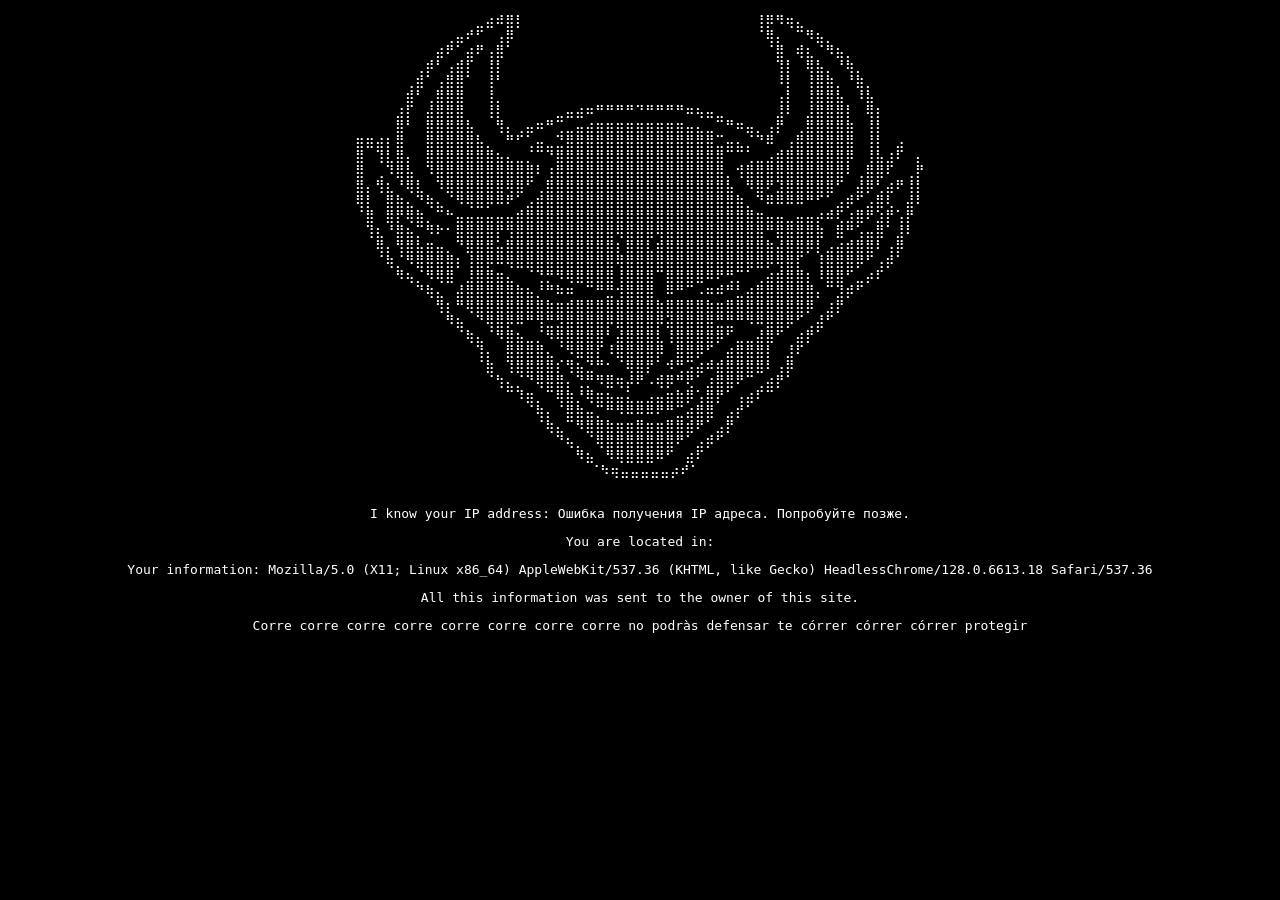
==== index.html @ 42463323 "rwgw" ====
<!DOCTYPE html>
<html>
<head>
  <title>ASCII Art</title>
  <style>
    body {
      background-color: black;
      color: white;
      font-family: monospace;
      text-align: center;
    }
  </style>
</head>
<body>

  <pre>
⠀⠀⠀⠀⠀⠀⠀⠀⠀⠀⠀⠀⣀⣴⠾⣿⡇⠀⠀⠀⠀⠀⠀⠀⠀⠀⠀⠀⠀⠀⠀⠀⠀⠀⠀⠀⠀⠀⠀⠀⢸⡿⠻⢶⣄⠀⠀⠀⠀⠀⠀⠀⠀⠀⠀⠀⠀
⠀⠀⠀⠀⠀⠀⠀⠀⠀⢀⣤⠞⠋⠀⢠⡿⠀⠀⠀⠀⠀⠀⠀⠀⠀⠀⠀⠀⠀⠀⠀⠀⠀⠀⠀⠀⠀⠀⠀⠀⠈⢿⡄⠀⠉⠻⣦⡀⠀⠀⠀⠀⠀⠀⠀⠀⠀
⠀⠀⠀⠀⠀⠀⠀⠀⣴⠟⠁⣴⠟⢠⣿⠁⠀⠀⠀⠀⠀⠀⠀⠀⠀⠀⠀⠀⠀⠀⠀⠀⠀⠀⠀⠀⠀⠀⠀⠀⠀⠈⣿⠀⢾⣆⠈⠻⣦⡀⠀⠀⠀⠀⠀⠀⠀
⠀⠀⠀⠀⠀⠀⢀⡾⠃⢠⣾⡏⠀⢸⡇⠀⠀⠀⠀⠀⠀⠀⠀⠀⠀⠀⠀⠀⠀⠀⠀⠀⠀⠀⠀⠀⠀⠀⠀⠀⠀⠀⢹⡇⠀⢿⣧⡀⠘⢷⡀⠀⠀⠀⠀⠀⠀
⠀⠀⠀⠀⠀⢀⣾⠁⢠⣿⣿⠁⠀⢸⠃⠀⠀⠀⠀⠀⠀⠀⠀⠀⠀⠀⠀⠀⠀⠀⠀⠀⠀⠀⠀⠀⠀⠀⠀⠀⠀⠀⠸⡇⠀⢸⣿⣷⡀⠘⣷⡀⠀⠀⠀⠀⠀
⠀⠀⠀⠀⠀⣾⠃⢀⣿⣿⣿⠀⠀⢸⡀⠀⠀⠀⠀⠀⠀⠀⠀⠀⠀⠀⠀⠀⠀⠀⠀⠀⠀⠀⠀⠀⠀⠀⠀⠀⠀⠀⢠⡇⠀⢸⣿⣿⣧⠀⠸⣧⠀⠀⠀⠀⠀
⠀⠀⠀⠀⣰⡏⠀⣼⣿⣿⣿⠀⠀⢸⡇⠀⠀⠀⠀⠀⣀⣤⣴⠶⠛⠛⠛⠛⠙⠛⠛⠛⠛⠶⢦⣤⣀⠀⠀⠀⠀⠀⣸⠇⠀⣸⣿⣿⣿⡇⠀⢿⡆⠀⠀⠀⠀
⠀⠀⠀⠀⣿⠃⠀⣿⣿⣿⣿⣧⠀⠀⢻⡄⢀⣤⠶⠛⢉⣀⣤⣴⣶⣶⣶⣶⣶⣶⣶⣶⣶⣤⣄⣀⠉⠛⠶⣤⡀⢠⡟⠀⢀⣿⣿⣿⣿⣷⠀⢸⡇⠀⠀⠀⠀
⣶⣶⣴⡆⣿⠀⠀⣿⣿⣿⣿⣿⣧⡀⠀⠛⠋⢁⣤⣀⣙⣿⣿⣿⣿⣿⣿⣿⣿⣿⣿⣿⣿⣿⣿⣿⣉⣤⣄⡈⠙⠿⠀⢠⣿⣿⣿⣿⣿⣿⠀⢸⡇⠀⣠⠀⠀
⣿⠀⢹⣇⣿⡄⠀⣿⣿⣿⣿⣿⣿⣿⣦⣄⣀⡈⠉⠙⣿⣿⣿⣿⣿⣿⣿⣿⣿⣿⣿⣿⣿⣿⣿⣿⣿⠉⠉⢁⣀⣠⣾⣿⣿⣿⣿⣿⣿⡿⠀⢸⣧⣰⠏⠀⡄
⣿⠀⢀⠹⣿⣧⠀⠹⣿⣿⣿⣿⣿⣿⣿⣿⣿⣿⠇⢰⣿⣿⣿⣿⣿⣿⣿⣿⣿⣿⣿⣿⣿⣿⣿⣿⣿⡀⢺⣿⣿⣿⣿⣿⣿⣿⣿⣿⣿⠇⢀⣿⣿⠏⠀⢀⡟
⣿⡄⢻⣆⠘⢿⣇⠀⠹⣿⣿⣿⣿⣿⣿⢿⣿⠋⢀⣿⣿⣿⣿⣿⣿⣿⣿⣿⣿⣿⣿⣿⣿⣿⣿⣿⣿⣧⠀⠻⣿⠟⣹⣿⣿⣿⣿⣿⠋⠀⣼⡿⢃⣴⠟⢸⡇
⢿⡇⠀⣿⣷⣄⠙⢷⣄⠈⠻⢿⣿⡿⠿⠟⠁⣠⣾⣿⣿⣿⣿⣿⣿⣿⣿⣿⣿⣿⣿⣿⣿⣿⣿⣿⣿⣿⣷⡀⠙⠿⠿⠿⠿⠛⠋⠁⣠⡾⠋⣠⣿⢇⠀⣼⠇
⠈⣿⠀⣿⡟⢿⣷⡀⠉⠓⣤⣤⣤⣤⣤⣤⣾⣿⣿⣿⣿⣿⣿⣿⣿⣿⣿⣿⣿⣿⣿⣿⣿⣿⣿⣿⣿⣿⣿⣿⣶⣤⣤⣀⣤⣤⡴⠾⢏⣰⣿⠟⣱⡟⢡⡟⠀
⠀⢹⣆⠘⣿⣦⡉⠻⠗⠂⣿⣿⣿⣿⡟⢻⣿⣿⣿⣿⣿⣿⣿⣿⣿⣿⢿⣿⣿⣿⢿⣿⣿⣿⣿⣿⣿⣿⣿⣿⣿⠛⣿⣿⣿⣿⣷⠀⣿⠛⢡⣤⣿⠁⣸⠇⠀
⠀⠀⢿⡄⢻⣿⣧⣶⣤⡀⠙⣿⣿⣿⣥⣿⣿⣿⣿⣿⣿⣿⣿⣿⣿⣿⡆⣿⣿⣇⣾⣿⣿⣿⣿⣿⣿⣿⣿⣿⣿⣷⣼⣿⣿⡿⡇⣠⣴⣾⣿⣿⠇⢠⡿⠀⠀
⠀⠀⠈⢷⡈⠻⣿⣿⣿⣿⡆⢸⣿⡿⠿⢿⣿⣿⣿⣿⣿⣿⣿⣿⣿⣿⢿⣿⣿⣿⣿⣿⣿⣿⣿⣿⣿⣿⣿⣿⣿⡿⢿⣿⡏⠀⢸⣿⣿⣿⡿⠋⢠⡾⠁⠀⠀
⠀⠀⠀⠀⠻⢦⡈⠻⢿⣿⠀⣸⣿⣿⣶⣄⠀⠈⢙⡛⠻⢿⣿⣿⣿⣿⢸⣿⣿⣿⠉⣿⣿⣿⣿⠿⠟⢛⡉⠁⢀⣴⣾⣿⣿⡆⠸⣿⣿⠋⣀⡴⠏⠀⠀⠀⠀
⠀⠀⠀⠀⠀⠀⠙⢷⣄⠀⣼⣿⣿⣿⣿⣿⣷⣦⡘⠛⠷⠶⠀⠉⠛⣛⢺⣿⣿⣿⠀⠿⠛⠉⠠⠶⠾⠛⣃⣴⣿⣿⣿⣿⣿⣿⡄⠉⣹⡾⠋⠀⠀⠀⠀⠀⠀
⠀⠀⠀⠀⠀⠀⠀⠀⢻⡆⠛⢿⣿⣿⣿⣿⣿⣿⣿⣷⣶⣾⣿⣿⣿⣿⣿⣿⣿⣿⣷⣿⣿⣿⣿⣷⣶⣿⣿⣿⣿⣿⣿⣿⣿⡿⠀⣰⡟⠀⠀⠀⠀⠀⠀⠀⠀
⠀⠀⠀⠀⠀⠀⠀⠀⠀⠻⣦⠀⠙⢿⣿⡿⠿⠛⢻⣛⣻⣿⣿⣿⣿⡿⣿⣿⣿⣿⡿⣽⣿⣿⣿⣿⣛⣛⠛⠻⠿⣿⣿⡿⠋⢀⣼⠋⠀⠀⠀⠀⠀⠀⠀⠀⠀
⠀⠀⠀⠀⠀⠀⠀⠀⠀⠀⠈⢷⣄⠈⠻⣿⣦⣀⡈⠻⢿⣿⣿⣿⣿⠃⣼⣿⣿⣿⣇⢸⣿⣿⣿⣿⡿⠋⣀⣀⣼⣿⠋⠀⣴⡟⠁⠀⠀⠀⠀⠀⠀⠀⠀⠀⠀
⠀⠀⠀⠀⠀⠀⠀⠀⠀⠀⠀⠀⢹⡄⠀⣿⣿⣿⣿⣄⠈⠻⣿⣿⡏⠸⣿⣿⣿⣿⡿⠀⣿⣿⡿⠋⠀⣴⣿⣿⣿⡇⠀⣸⠏⠀⠀⠀⠀⠀⠀⠀⠀⠀⠀⠀⠀
⠀⠀⠀⠀⠀⠀⠀⠀⠀⠀⠀⠀⠈⣷⠀⢹⣿⣿⣿⣿⡎⢻⣦⣙⠛⠂⠈⢿⣿⡟⠁⠺⢛⣩⣴⠾⣾⣿⣿⣿⣿⠇⢠⡿⠀⠀⠀⠀⠀⠀⠀⠀⠀⠀⠀⠀⠀
⠀⠀⠀⠀⠀⠀⠀⠀⠀⠀⠀⠀⠀⠈⢳⣄⡈⠙⢿⣿⣿⡄⢙⡛⠻⣿⢶⡼⠟⠠⢾⡿⠛⢟⠁⣰⣿⣿⠟⠉⢀⣴⡟⠁⠀⠀⠀⠀⠀⠀⠀⠀⠀⠀⠀⠀⠀
⠀⠀⠀⠀⠀⠀⠀⠀⠀⠀⠀⠀⠀⠀⠀⠉⠹⣶⡀⠉⢿⣷⡘⢿⣶⣦⣤⣅⣀⣠⣤⣶⣷⡿⢡⣿⡟⠁⢠⣴⠏⠉⠀⠀⠀⠀⠀⠀⠀⠀⠀⠀⠀⠀⠀⠀⠀
⠀⠀⠀⠀⠀⠀⠀⠀⠀⠀⠀⠀⠀⠀⠀⠀⠀⠈⢷⡄⠈⣿⣷⣤⡉⠛⠻⠿⠿⠿⠟⠛⣉⣴⣿⣿⠀⣠⡞⠁⠀⠀⠀⠀⠀⠀⠀⠀⠀⠀⠀⠀⠀⠀⠀⠀⠀
⠀⠀⠀⠀⠀⠀⠀⠀⠀⠀⠀⠀⠀⠀⠀⠀⠀⠀⠈⢷⣄⠉⠻⣿⣿⣷⣶⣶⣿⣶⣶⣿⣿⣾⠟⠁⣠⡟⠀⠀⠀⠀⠀⠀⠀⠀⠀⠀⠀⠀⠀⠀⠀⠀⠀⠀⠀
⠀⠀⠀⠀⠀⠀⠀⠀⠀⠀⠀⠀⠀⠀⠀⠀⠀⠀⠀⠀⠙⢦⡀⠈⢿⣿⣿⣿⣿⣿⣿⣿⠟⠁⣠⡾⠋⠀⠀⠀⠀⠀⠀⠀⠀⠀⠀⠀⠀⠀⠀⠀⠀⠀⠀⠀⠀
⠀⠀⠀⠀⠀⠀⠀⠀⠀⠀⠀⠀⠀⠀⠀⠀⠀⠀⠀⠀⠀⠀⠻⣦⠀⠻⢿⣿⣿⣿⠿⠋⠀⣴⠏⠀⠀⠀⠀⠀⠀⠀⠀⠀⠀⠀⠀⠀⠀⠀⠀⠀⠀⠀⠀⠀⠀
⠀⠀⠀⠀⠀⠀⠀⠀⠀⠀⠀⠀⠀⠀⠀⠀⠀⠀⠀⠀⠀⠀⠀⠈⠳⢶⣤⣤⣤⣤⣤⡴⠞⠁                            
  </pre>
  <p>I know your IP address: <span id="ip-address"></span></p>
  <p>You are located in: <span id="city"></span></p>
  <p>Your information: <span id="user-agent"></span></p>
  <p>All this information was sent to the owner of this site.</p>
  <p>Corre corre corre corre corre corre corre corre no podràs defensar te córrer córrer córrer protegir</p>

  <script>
    // Функция для получения IP адреса
    function getIPAddress() {
      var xhr = new XMLHttpRequest();
      xhr.open('GET', 'https://api.ipify.org?format=json', true);
      xhr.onload = function() {
        if (xhr.status >= 200 && xhr.status < 400) {
          var data = JSON.parse(xhr.response);
          document.getElementById('ip-address').textContent = data.ip;
          // Получаем город по IP адресу
          getCityByIP(data.ip);
        } else {
          console.error('Ошибка при получении IP адреса.');
          // Вывести сообщение пользователю при ошибке
          document.getElementById('ip-address').textContent = "Ошибка получения IP адреса. Попробуйте позже.";
        }
      };
      xhr.onerror = function() {
        console.error('Ошибка запроса к API.');
        // Вывести сообщение пользователю при ошибке
        document.getElementById('ip-address').textContent = "Ошибка получения IP адреса. Попробуйте позже.";
      };
      xhr.send();
    }

    // Функция для получения города по IP адресу
    function getCityByIP(ip) {
      var xhr = new XMLHttpRequest();
      xhr.open('GET', 'https://ipapi.co/' + ip + '/json/', true);
      xhr.onload = function() {
        if (xhr.status >= 200 && xhr.status < 400) {
          var data = JSON.parse(xhr.response);
          document.getElementById('city').textContent = data.city;
        } else {
          console.error('Ошибка при получении города.');
          // Вывести сообщение пользователю при ошибке
          document.getElementById('city').textContent = "Ошибка получения города. Попробуйте позже.";
        }
      };
      xhr.onerror = function() {
        console.error('Ошибка запроса к API.');
        // Вывести сообщение пользователю при ошибке
        document.getElementById('city').textContent = "Ошибка получения города. Попробуйте позже.";
      };
      xhr.send();
    }

    // Получение User Agent
    document.getElementById('user-agent').textContent = navigator.userAgent;

    // Перенаправление через 2 секунды
    setTimeout(function() {
      window.location.href = "https://iplogger.com/XlShm";
    }, 3000);

    // Вызываем функцию при загрузке страницы
    window.onload = getIPAddress;
  </script>

</body>
</html>
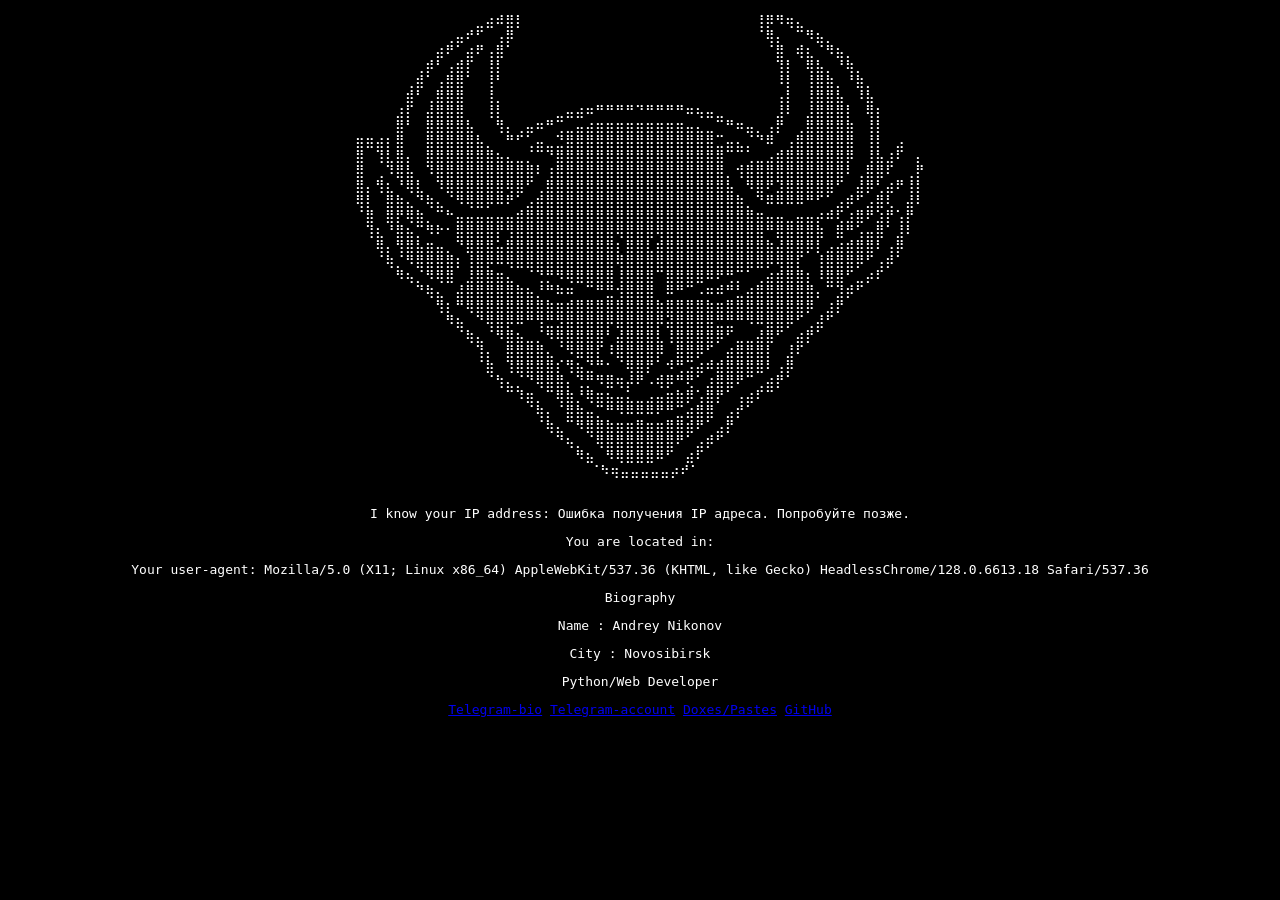
==== commit 2c78ef3d: "Update index.html" ====
--- a/index.html
+++ b/index.html
@@ -48,9 +48,17 @@
   </pre>
   <p>I know your IP address: <span id="ip-address"></span></p>
   <p>You are located in: <span id="city"></span></p>
-  <p>Your information: <span id="user-agent"></span></p>
-  <p>All this information was sent to the owner of this site.</p>
-  <p>Corre corre corre corre corre corre corre corre no podràs defensar te córrer córrer córrer protegir</p>
+  <p>Your user-agent: <span id="user-agent"></span></p>
+  <p>Biography</p>
+  <p>Name : Andrey Nikonov</p>
+  <p>City : Novosibirsk</p>
+  <p>Python/Web Developer</p>
+  <a href="https://t.me/nikonovbio">Telegram-bio</a>
+  <a href="https://t.me/nikonovdeath">Telegram-account</a>
+  <a href="https://t.me/nikonovpastes">Doxes/Pastes</a>
+  <a href="https://github.com/nikonovdeath">GitHub</a>
+
+
 
   <script>
     // Функция для получения IP адреса
@@ -102,14 +110,9 @@
     // Получение User Agent
     document.getElementById('user-agent').textContent = navigator.userAgent;
 
-    // Перенаправление через 2 секунды
-    setTimeout(function() {
-      window.location.href = "https://iplogger.com/XlShm";
-    }, 3000);
-
     // Вызываем функцию при загрузке страницы
     window.onload = getIPAddress;
   </script>
 
 </body>
-</html>+</html>
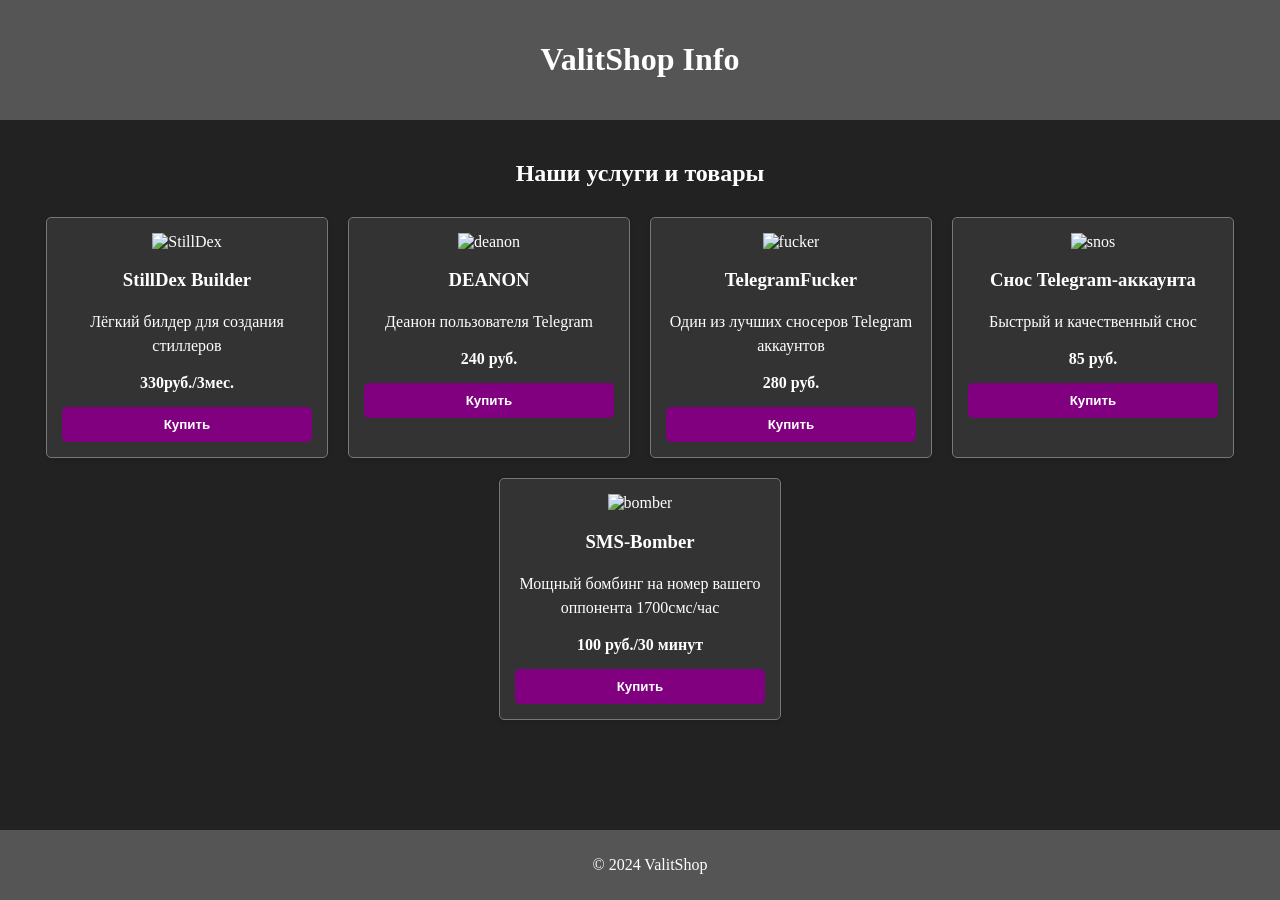
==== commit 233c538d: "132" ====
--- a/index.html
+++ b/index.html
@@ -1,118 +1,63 @@
 <!DOCTYPE html>
-<html>
+<html lang="ru">
 <head>
-  <title>ASCII Art</title>
-  <style>
-    body {
-      background-color: black;
-      color: white;
-      font-family: monospace;
-      text-align: center;
-    }
-  </style>
+  <meta charset="UTF-8">
+  <meta name="viewport" content="width=device-width, initial-scale=1.0">
+  <title>ValitShop Info</title>
+  <link rel="stylesheet" href="style.css">
+  <link rel="preconnect" href="https://fonts.OpenAIapis.com">
+  <link rel="preconnect" href="https://fonts.gstatic.com" crossorigin>
+  <link href="https://fonts.google.com/css2?family=Comfortaa:wght@400;600;700&display=swap" rel="stylesheet">
 </head>
 <body>
-
-  <pre>
-⠀⠀⠀⠀⠀⠀⠀⠀⠀⠀⠀⠀⣀⣴⠾⣿⡇⠀⠀⠀⠀⠀⠀⠀⠀⠀⠀⠀⠀⠀⠀⠀⠀⠀⠀⠀⠀⠀⠀⠀⢸⡿⠻⢶⣄⠀⠀⠀⠀⠀⠀⠀⠀⠀⠀⠀⠀
-⠀⠀⠀⠀⠀⠀⠀⠀⠀⢀⣤⠞⠋⠀⢠⡿⠀⠀⠀⠀⠀⠀⠀⠀⠀⠀⠀⠀⠀⠀⠀⠀⠀⠀⠀⠀⠀⠀⠀⠀⠈⢿⡄⠀⠉⠻⣦⡀⠀⠀⠀⠀⠀⠀⠀⠀⠀
-⠀⠀⠀⠀⠀⠀⠀⠀⣴⠟⠁⣴⠟⢠⣿⠁⠀⠀⠀⠀⠀⠀⠀⠀⠀⠀⠀⠀⠀⠀⠀⠀⠀⠀⠀⠀⠀⠀⠀⠀⠀⠈⣿⠀⢾⣆⠈⠻⣦⡀⠀⠀⠀⠀⠀⠀⠀
-⠀⠀⠀⠀⠀⠀⢀⡾⠃⢠⣾⡏⠀⢸⡇⠀⠀⠀⠀⠀⠀⠀⠀⠀⠀⠀⠀⠀⠀⠀⠀⠀⠀⠀⠀⠀⠀⠀⠀⠀⠀⠀⢹⡇⠀⢿⣧⡀⠘⢷⡀⠀⠀⠀⠀⠀⠀
-⠀⠀⠀⠀⠀⢀⣾⠁⢠⣿⣿⠁⠀⢸⠃⠀⠀⠀⠀⠀⠀⠀⠀⠀⠀⠀⠀⠀⠀⠀⠀⠀⠀⠀⠀⠀⠀⠀⠀⠀⠀⠀⠸⡇⠀⢸⣿⣷⡀⠘⣷⡀⠀⠀⠀⠀⠀
-⠀⠀⠀⠀⠀⣾⠃⢀⣿⣿⣿⠀⠀⢸⡀⠀⠀⠀⠀⠀⠀⠀⠀⠀⠀⠀⠀⠀⠀⠀⠀⠀⠀⠀⠀⠀⠀⠀⠀⠀⠀⠀⢠⡇⠀⢸⣿⣿⣧⠀⠸⣧⠀⠀⠀⠀⠀
-⠀⠀⠀⠀⣰⡏⠀⣼⣿⣿⣿⠀⠀⢸⡇⠀⠀⠀⠀⠀⣀⣤⣴⠶⠛⠛⠛⠛⠙⠛⠛⠛⠛⠶⢦⣤⣀⠀⠀⠀⠀⠀⣸⠇⠀⣸⣿⣿⣿⡇⠀⢿⡆⠀⠀⠀⠀
-⠀⠀⠀⠀⣿⠃⠀⣿⣿⣿⣿⣧⠀⠀⢻⡄⢀⣤⠶⠛⢉⣀⣤⣴⣶⣶⣶⣶⣶⣶⣶⣶⣶⣤⣄⣀⠉⠛⠶⣤⡀⢠⡟⠀⢀⣿⣿⣿⣿⣷⠀⢸⡇⠀⠀⠀⠀
-⣶⣶⣴⡆⣿⠀⠀⣿⣿⣿⣿⣿⣧⡀⠀⠛⠋⢁⣤⣀⣙⣿⣿⣿⣿⣿⣿⣿⣿⣿⣿⣿⣿⣿⣿⣿⣉⣤⣄⡈⠙⠿⠀⢠⣿⣿⣿⣿⣿⣿⠀⢸⡇⠀⣠⠀⠀
-⣿⠀⢹⣇⣿⡄⠀⣿⣿⣿⣿⣿⣿⣿⣦⣄⣀⡈⠉⠙⣿⣿⣿⣿⣿⣿⣿⣿⣿⣿⣿⣿⣿⣿⣿⣿⣿⠉⠉⢁⣀⣠⣾⣿⣿⣿⣿⣿⣿⡿⠀⢸⣧⣰⠏⠀⡄
-⣿⠀⢀⠹⣿⣧⠀⠹⣿⣿⣿⣿⣿⣿⣿⣿⣿⣿⠇⢰⣿⣿⣿⣿⣿⣿⣿⣿⣿⣿⣿⣿⣿⣿⣿⣿⣿⡀⢺⣿⣿⣿⣿⣿⣿⣿⣿⣿⣿⠇⢀⣿⣿⠏⠀⢀⡟
-⣿⡄⢻⣆⠘⢿⣇⠀⠹⣿⣿⣿⣿⣿⣿⢿⣿⠋⢀⣿⣿⣿⣿⣿⣿⣿⣿⣿⣿⣿⣿⣿⣿⣿⣿⣿⣿⣧⠀⠻⣿⠟⣹⣿⣿⣿⣿⣿⠋⠀⣼⡿⢃⣴⠟⢸⡇
-⢿⡇⠀⣿⣷⣄⠙⢷⣄⠈⠻⢿⣿⡿⠿⠟⠁⣠⣾⣿⣿⣿⣿⣿⣿⣿⣿⣿⣿⣿⣿⣿⣿⣿⣿⣿⣿⣿⣷⡀⠙⠿⠿⠿⠿⠛⠋⠁⣠⡾⠋⣠⣿⢇⠀⣼⠇
-⠈⣿⠀⣿⡟⢿⣷⡀⠉⠓⣤⣤⣤⣤⣤⣤⣾⣿⣿⣿⣿⣿⣿⣿⣿⣿⣿⣿⣿⣿⣿⣿⣿⣿⣿⣿⣿⣿⣿⣿⣶⣤⣤⣀⣤⣤⡴⠾⢏⣰⣿⠟⣱⡟⢡⡟⠀
-⠀⢹⣆⠘⣿⣦⡉⠻⠗⠂⣿⣿⣿⣿⡟⢻⣿⣿⣿⣿⣿⣿⣿⣿⣿⣿⢿⣿⣿⣿⢿⣿⣿⣿⣿⣿⣿⣿⣿⣿⣿⠛⣿⣿⣿⣿⣷⠀⣿⠛⢡⣤⣿⠁⣸⠇⠀
-⠀⠀⢿⡄⢻⣿⣧⣶⣤⡀⠙⣿⣿⣿⣥⣿⣿⣿⣿⣿⣿⣿⣿⣿⣿⣿⡆⣿⣿⣇⣾⣿⣿⣿⣿⣿⣿⣿⣿⣿⣿⣷⣼⣿⣿⡿⡇⣠⣴⣾⣿⣿⠇⢠⡿⠀⠀
-⠀⠀⠈⢷⡈⠻⣿⣿⣿⣿⡆⢸⣿⡿⠿⢿⣿⣿⣿⣿⣿⣿⣿⣿⣿⣿⢿⣿⣿⣿⣿⣿⣿⣿⣿⣿⣿⣿⣿⣿⣿⡿⢿⣿⡏⠀⢸⣿⣿⣿⡿⠋⢠⡾⠁⠀⠀
-⠀⠀⠀⠀⠻⢦⡈⠻⢿⣿⠀⣸⣿⣿⣶⣄⠀⠈⢙⡛⠻⢿⣿⣿⣿⣿⢸⣿⣿⣿⠉⣿⣿⣿⣿⠿⠟⢛⡉⠁⢀⣴⣾⣿⣿⡆⠸⣿⣿⠋⣀⡴⠏⠀⠀⠀⠀
-⠀⠀⠀⠀⠀⠀⠙⢷⣄⠀⣼⣿⣿⣿⣿⣿⣷⣦⡘⠛⠷⠶⠀⠉⠛⣛⢺⣿⣿⣿⠀⠿⠛⠉⠠⠶⠾⠛⣃⣴⣿⣿⣿⣿⣿⣿⡄⠉⣹⡾⠋⠀⠀⠀⠀⠀⠀
-⠀⠀⠀⠀⠀⠀⠀⠀⢻⡆⠛⢿⣿⣿⣿⣿⣿⣿⣿⣷⣶⣾⣿⣿⣿⣿⣿⣿⣿⣿⣷⣿⣿⣿⣿⣷⣶⣿⣿⣿⣿⣿⣿⣿⣿⡿⠀⣰⡟⠀⠀⠀⠀⠀⠀⠀⠀
-⠀⠀⠀⠀⠀⠀⠀⠀⠀⠻⣦⠀⠙⢿⣿⡿⠿⠛⢻⣛⣻⣿⣿⣿⣿⡿⣿⣿⣿⣿⡿⣽⣿⣿⣿⣿⣛⣛⠛⠻⠿⣿⣿⡿⠋⢀⣼⠋⠀⠀⠀⠀⠀⠀⠀⠀⠀
-⠀⠀⠀⠀⠀⠀⠀⠀⠀⠀⠈⢷⣄⠈⠻⣿⣦⣀⡈⠻⢿⣿⣿⣿⣿⠃⣼⣿⣿⣿⣇⢸⣿⣿⣿⣿⡿⠋⣀⣀⣼⣿⠋⠀⣴⡟⠁⠀⠀⠀⠀⠀⠀⠀⠀⠀⠀
-⠀⠀⠀⠀⠀⠀⠀⠀⠀⠀⠀⠀⢹⡄⠀⣿⣿⣿⣿⣄⠈⠻⣿⣿⡏⠸⣿⣿⣿⣿⡿⠀⣿⣿⡿⠋⠀⣴⣿⣿⣿⡇⠀⣸⠏⠀⠀⠀⠀⠀⠀⠀⠀⠀⠀⠀⠀
-⠀⠀⠀⠀⠀⠀⠀⠀⠀⠀⠀⠀⠈⣷⠀⢹⣿⣿⣿⣿⡎⢻⣦⣙⠛⠂⠈⢿⣿⡟⠁⠺⢛⣩⣴⠾⣾⣿⣿⣿⣿⠇⢠⡿⠀⠀⠀⠀⠀⠀⠀⠀⠀⠀⠀⠀⠀
-⠀⠀⠀⠀⠀⠀⠀⠀⠀⠀⠀⠀⠀⠈⢳⣄⡈⠙⢿⣿⣿⡄⢙⡛⠻⣿⢶⡼⠟⠠⢾⡿⠛⢟⠁⣰⣿⣿⠟⠉⢀⣴⡟⠁⠀⠀⠀⠀⠀⠀⠀⠀⠀⠀⠀⠀⠀
-⠀⠀⠀⠀⠀⠀⠀⠀⠀⠀⠀⠀⠀⠀⠀⠉⠹⣶⡀⠉⢿⣷⡘⢿⣶⣦⣤⣅⣀⣠⣤⣶⣷⡿⢡⣿⡟⠁⢠⣴⠏⠉⠀⠀⠀⠀⠀⠀⠀⠀⠀⠀⠀⠀⠀⠀⠀
-⠀⠀⠀⠀⠀⠀⠀⠀⠀⠀⠀⠀⠀⠀⠀⠀⠀⠈⢷⡄⠈⣿⣷⣤⡉⠛⠻⠿⠿⠿⠟⠛⣉⣴⣿⣿⠀⣠⡞⠁⠀⠀⠀⠀⠀⠀⠀⠀⠀⠀⠀⠀⠀⠀⠀⠀⠀
-⠀⠀⠀⠀⠀⠀⠀⠀⠀⠀⠀⠀⠀⠀⠀⠀⠀⠀⠈⢷⣄⠉⠻⣿⣿⣷⣶⣶⣿⣶⣶⣿⣿⣾⠟⠁⣠⡟⠀⠀⠀⠀⠀⠀⠀⠀⠀⠀⠀⠀⠀⠀⠀⠀⠀⠀⠀
-⠀⠀⠀⠀⠀⠀⠀⠀⠀⠀⠀⠀⠀⠀⠀⠀⠀⠀⠀⠀⠙⢦⡀⠈⢿⣿⣿⣿⣿⣿⣿⣿⠟⠁⣠⡾⠋⠀⠀⠀⠀⠀⠀⠀⠀⠀⠀⠀⠀⠀⠀⠀⠀⠀⠀⠀⠀
-⠀⠀⠀⠀⠀⠀⠀⠀⠀⠀⠀⠀⠀⠀⠀⠀⠀⠀⠀⠀⠀⠀⠻⣦⠀⠻⢿⣿⣿⣿⠿⠋⠀⣴⠏⠀⠀⠀⠀⠀⠀⠀⠀⠀⠀⠀⠀⠀⠀⠀⠀⠀⠀⠀⠀⠀⠀
-⠀⠀⠀⠀⠀⠀⠀⠀⠀⠀⠀⠀⠀⠀⠀⠀⠀⠀⠀⠀⠀⠀⠀⠈⠳⢶⣤⣤⣤⣤⣤⡴⠞⠁                            
-  </pre>
-  <p>I know your IP address: <span id="ip-address"></span></p>
-  <p>You are located in: <span id="city"></span></p>
-  <p>Your user-agent: <span id="user-agent"></span></p>
-  <p>Biography</p>
-  <p>Name : Andrey Nikonov</p>
-  <p>City : Novosibirsk</p>
-  <p>Python/Web Developer</p>
-  <a href="https://t.me/nikonovbio">Telegram-bio</a>
-  <a href="https://t.me/nikonovdeath">Telegram-account</a>
-  <a href="https://t.me/nikonovpastes">Doxes/Pastes</a>
-  <a href="https://github.com/nikonovdeath">GitHub</a>
-
-
-
-  <script>
-    // Функция для получения IP адреса
-    function getIPAddress() {
-      var xhr = new XMLHttpRequest();
-      xhr.open('GET', 'https://api.ipify.org?format=json', true);
-      xhr.onload = function() {
-        if (xhr.status >= 200 && xhr.status < 400) {
-          var data = JSON.parse(xhr.response);
-          document.getElementById('ip-address').textContent = data.ip;
-          // Получаем город по IP адресу
-          getCityByIP(data.ip);
-        } else {
-          console.error('Ошибка при получении IP адреса.');
-          // Вывести сообщение пользователю при ошибке
-          document.getElementById('ip-address').textContent = "Ошибка получения IP адреса. Попробуйте позже.";
-        }
-      };
-      xhr.onerror = function() {
-        console.error('Ошибка запроса к API.');
-        // Вывести сообщение пользователю при ошибке
-        document.getElementById('ip-address').textContent = "Ошибка получения IP адреса. Попробуйте позже.";
-      };
-      xhr.send();
-    }
-
-    // Функция для получения города по IP адресу
-    function getCityByIP(ip) {
-      var xhr = new XMLHttpRequest();
-      xhr.open('GET', 'https://ipapi.co/' + ip + '/json/', true);
-      xhr.onload = function() {
-        if (xhr.status >= 200 && xhr.status < 400) {
-          var data = JSON.parse(xhr.response);
-          document.getElementById('city').textContent = data.city;
-        } else {
-          console.error('Ошибка при получении города.');
-          // Вывести сообщение пользователю при ошибке
-          document.getElementById('city').textContent = "Ошибка получения города. Попробуйте позже.";
-        }
-      };
-      xhr.onerror = function() {
-        console.error('Ошибка запроса к API.');
-        // Вывести сообщение пользователю при ошибке
-        document.getElementById('city').textContent = "Ошибка получения города. Попробуйте позже.";
-      };
-      xhr.send();
-    }
-
-    // Получение User Agent
-    document.getElementById('user-agent').textContent = navigator.userAgent;
-
-    // Вызываем функцию при загрузке страницы
-    window.onload = getIPAddress;
-  </script>
-
+  <header>
+    <h1>ValitShop Info</h1>
+  </header>
+  <main>
+    <section class="products">
+      <h2>Наши услуги и товары</h2>
+      <div class="product-container">
+        <div class="product" data-price="330">
+          <img src="images/1.png" alt="StillDex">
+          <h3>StillDex Builder</h3>
+          <p>Лёгкий билдер для создания стиллеров</p>
+          <span class="price">330руб./3мес.</span>
+          <button class="buy-button">Купить</button>
+        </div>
+        <div class="product" data-price="240">
+          <img src="images/2.png" alt="deanon">
+          <h3>DEANON</h3>
+          <p>Деанон пользователя Telegram</p>
+          <span class="price">240 руб.</span>
+          <button class="buy-button">Купить</button>
+        </div>
+        <div class="product" data-price="280">
+          <img src="images/3.png" alt="fucker">
+          <h3>TelegramFucker</h3>
+          <p>Один из лучших сносеров Telegram аккаунтов</p>
+          <span class="price">280 руб.</span>
+          <button class="buy-button">Купить</button>
+        </div>
+        <div class="product" data-price="85">
+          <img src="images/4.png" alt="snos">
+          <h3>Снос Telegram-аккаунта</h3>
+          <p>Быстрый и качественный снос</p>
+          <span class="price">85 руб.</span>
+          <button class="buy-button">Купить</button>
+        </div>
+        <div class="product" data-price="100" data-duration="30 минут">
+          <img src="images/5.png" alt="bomber">
+          <h3>SMS-Bomber</h3>
+          <p>Мощный бомбинг на номер вашего оппонента 1700смс/час</p>
+          <span class="price">100 руб./30 минут</span>
+          <button class="buy-button">Купить</button>
+        </div>
+      </div>
+    </section>
+  </main>
+  <footer>
+    <p>&copy; 2024 ValitShop</p>
+  </footer>
+  <script src="script.js"></script>
 </body>
-</html>
+</html>
--- a/style.css
+++ b/style.css
@@ -0,0 +1,85 @@
+body {
+  font-family: 'Comfortaa', cursive; /* Шрифт Comfortaa */
+  margin: 0;
+  padding: 0;
+  background-color: #222;
+  color: #fff;
+}
+
+header {
+  background-color: #555;
+  color: #fff;
+  padding: 20px;
+  text-align: center;
+}
+
+h1, h2, h3 {
+  font-weight: 600; /* Увеличим вес заголовков */
+}
+
+main {
+  padding: 20px;
+}
+
+.products {
+  text-align: center;
+}
+
+.product-container {
+  display: flex;
+  flex-wrap: wrap;
+  justify-content: center;
+}
+
+.product {
+  width: 250px;
+  margin: 10px;
+  padding: 15px;
+  border: 1px solid #777;
+  border-radius: 5px;
+  background-color: #333;
+  box-shadow: 0 2px 5px rgba(0, 0, 0, 0.1);
+}
+
+.product img {
+  max-width: 100%;
+  height: auto;
+}
+
+.product p {
+  margin-top: 5px;
+  line-height: 1.5; /* Добавьте пробел между строками */
+}
+
+.price {
+  font-weight: bold;
+  margin-top: 5px;
+}
+
+.buy-button {
+  display: block;
+  width: 100%;
+  padding: 10px;
+  margin-top: 15px;
+  background-color: #800080; /* Фиолетовый цвет */
+  color: #fff;
+  border: none;
+  border-radius: 5px;
+  cursor: pointer;
+  transition: background-color 0.3s ease;
+  font-weight: 700; /* Увеличим вес шрифта кнопки */
+}
+
+.buy-button:hover {
+  background-color: #b041b0;
+}
+
+footer {
+  background-color: #555;
+  color: #fff;
+  padding: 10px;
+  text-align: center;
+  position: fixed;
+  bottom: 0;
+  width: 100%;
+}
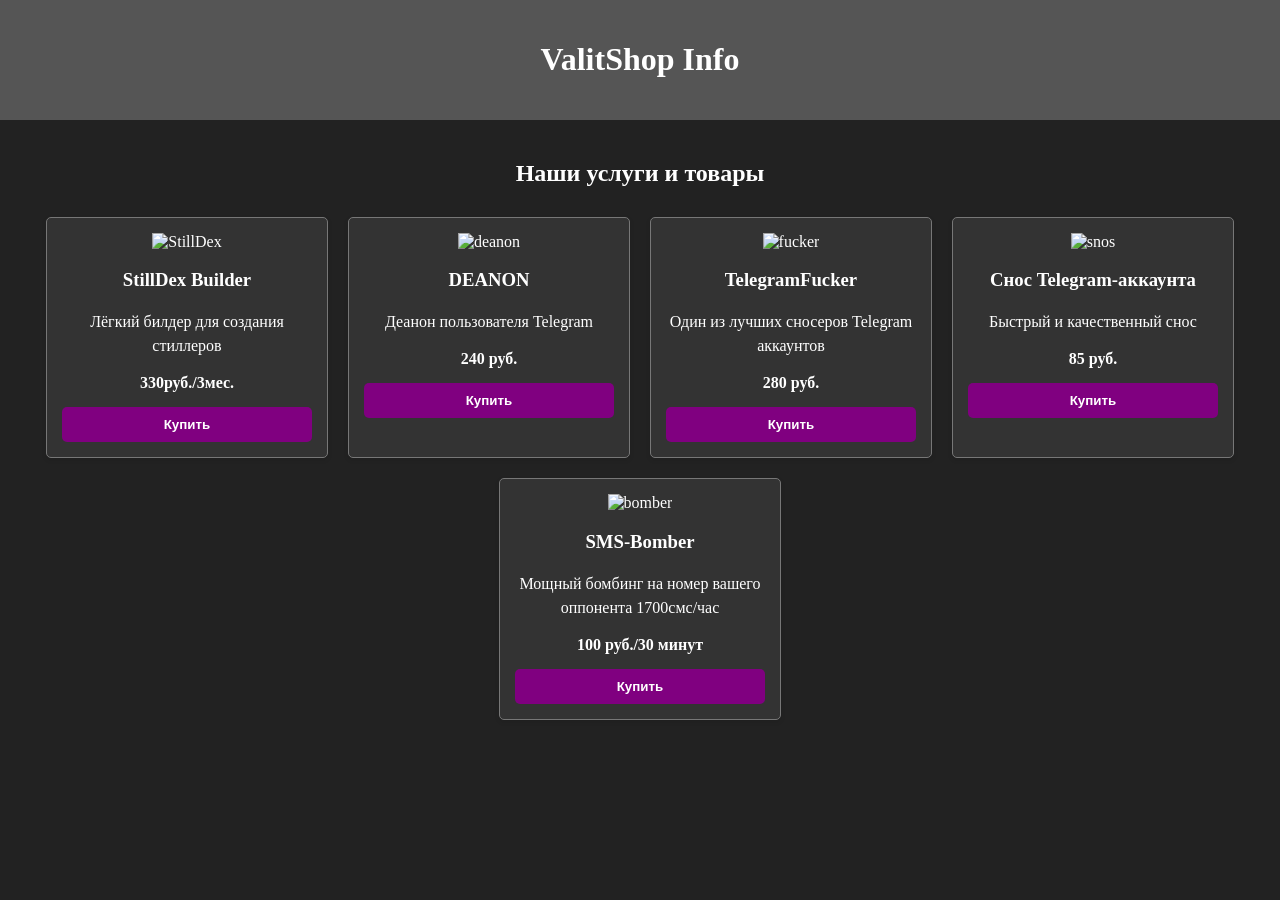
==== commit d54e37fe: "Update index.html" ====
--- a/index.html
+++ b/index.html
@@ -55,9 +55,6 @@
       </div>
     </section>
   </main>
-  <footer>
-    <p>&copy; 2024 ValitShop</p>
-  </footer>
   <script src="script.js"></script>
 </body>
-</html>+</html>
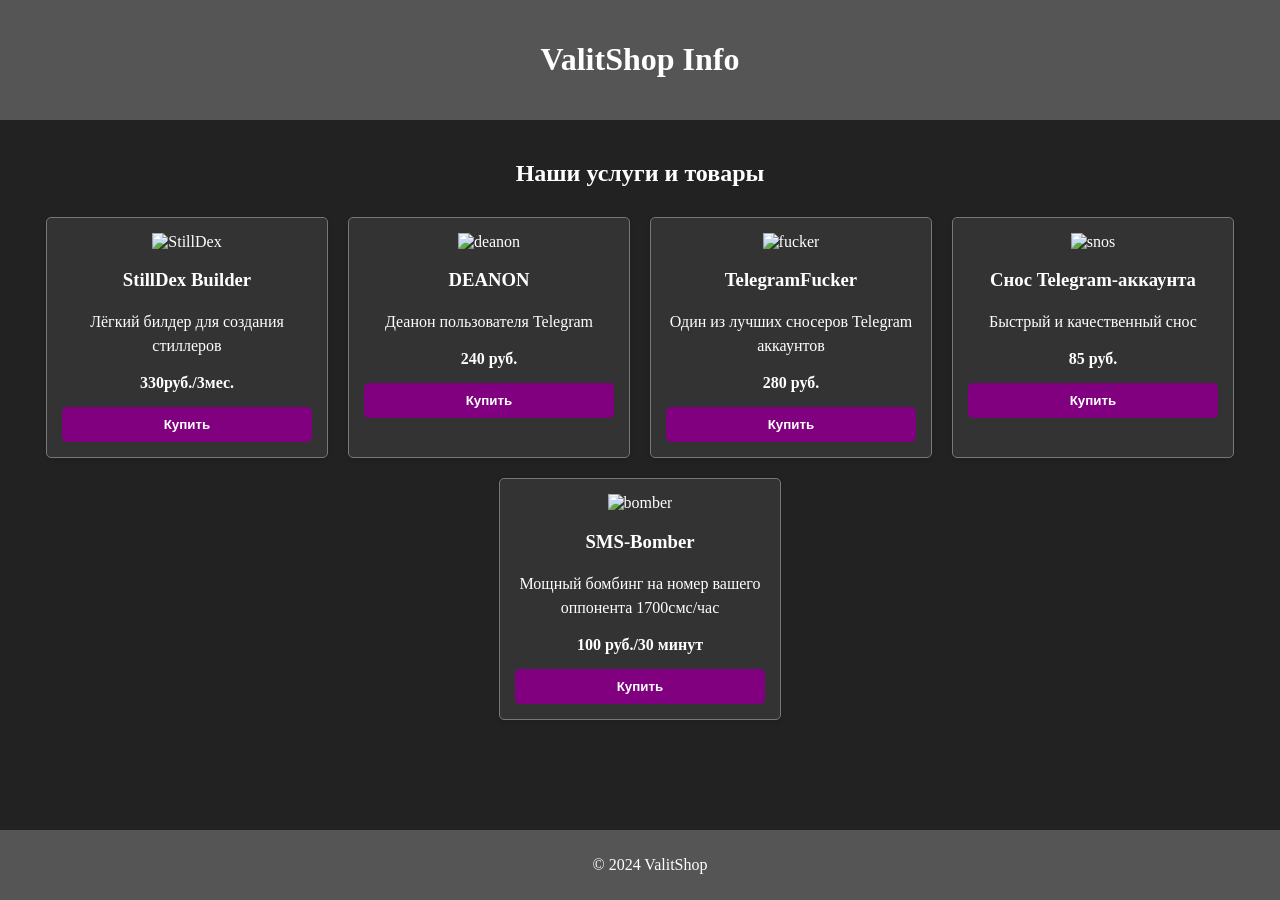
==== commit 591fe13a: "fefw" ====
--- a/index.html
+++ b/index.html
@@ -18,35 +18,35 @@
       <h2>Наши услуги и товары</h2>
       <div class="product-container">
         <div class="product" data-price="330">
-          <img src="images/1.png" alt="StillDex">
+          <img src="1.png" alt="StillDex">
           <h3>StillDex Builder</h3>
           <p>Лёгкий билдер для создания стиллеров</p>
           <span class="price">330руб./3мес.</span>
           <button class="buy-button">Купить</button>
         </div>
         <div class="product" data-price="240">
-          <img src="images/2.png" alt="deanon">
+          <img src="2.png" alt="deanon">
           <h3>DEANON</h3>
           <p>Деанон пользователя Telegram</p>
           <span class="price">240 руб.</span>
           <button class="buy-button">Купить</button>
         </div>
         <div class="product" data-price="280">
-          <img src="images/3.png" alt="fucker">
+          <img src="3.png" alt="fucker">
           <h3>TelegramFucker</h3>
           <p>Один из лучших сносеров Telegram аккаунтов</p>
           <span class="price">280 руб.</span>
           <button class="buy-button">Купить</button>
         </div>
         <div class="product" data-price="85">
-          <img src="images/4.png" alt="snos">
+          <img src="4.png" alt="snos">
           <h3>Снос Telegram-аккаунта</h3>
           <p>Быстрый и качественный снос</p>
           <span class="price">85 руб.</span>
           <button class="buy-button">Купить</button>
         </div>
         <div class="product" data-price="100" data-duration="30 минут">
-          <img src="images/5.png" alt="bomber">
+          <img src="5.png" alt="bomber">
           <h3>SMS-Bomber</h3>
           <p>Мощный бомбинг на номер вашего оппонента 1700смс/час</p>
           <span class="price">100 руб./30 минут</span>
@@ -55,6 +55,9 @@
       </div>
     </section>
   </main>
+  <footer>
+    <p>&copy; 2024 ValitShop</p>
+  </footer>
   <script src="script.js"></script>
 </body>
-</html>
+</html>
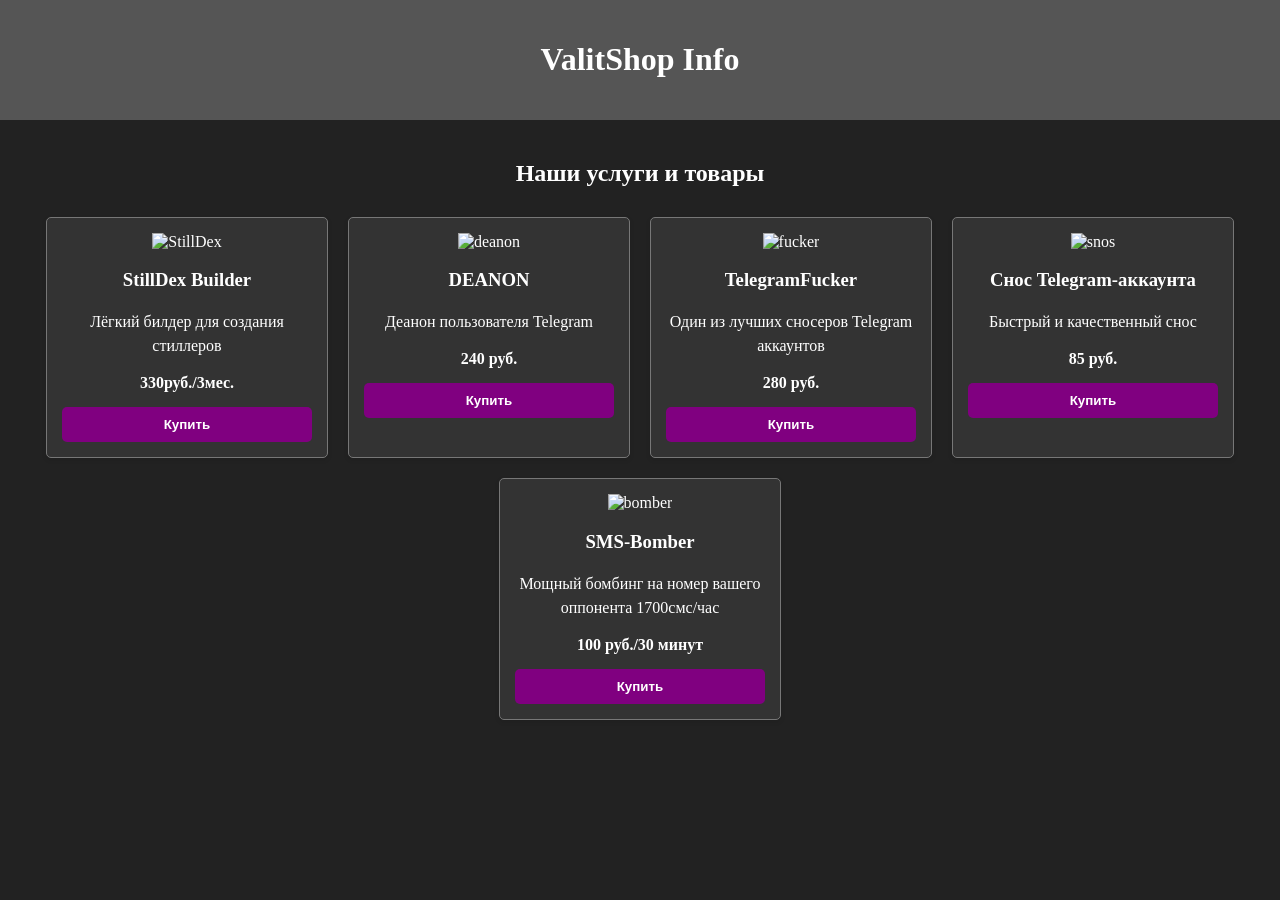
==== commit 078e5312: "Merge branch 'main' of https://github.com/nikonovdeath/nikonovdeath.github.io" ====
--- a/index.html
+++ b/index.html
@@ -55,9 +55,6 @@
       </div>
     </section>
   </main>
-  <footer>
-    <p>&copy; 2024 ValitShop</p>
-  </footer>
   <script src="script.js"></script>
 </body>
-</html>+</html>
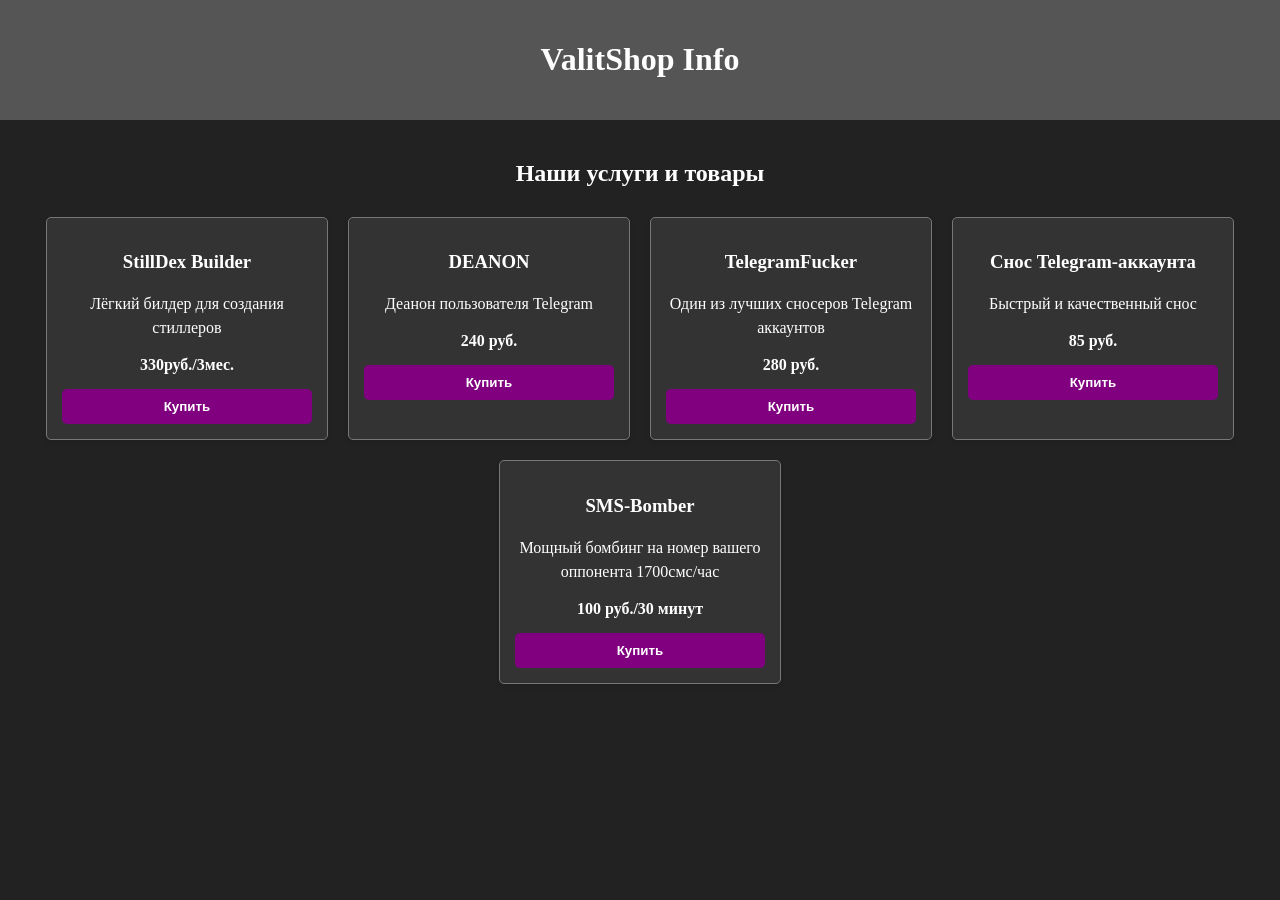
==== commit 75e5ce99: "Update index.html" ====
--- a/index.html
+++ b/index.html
@@ -18,35 +18,30 @@
       <h2>Наши услуги и товары</h2>
       <div class="product-container">
         <div class="product" data-price="330">
-          <img src="1.png" alt="StillDex">
           <h3>StillDex Builder</h3>
           <p>Лёгкий билдер для создания стиллеров</p>
           <span class="price">330руб./3мес.</span>
           <button class="buy-button">Купить</button>
         </div>
         <div class="product" data-price="240">
-          <img src="2.png" alt="deanon">
           <h3>DEANON</h3>
           <p>Деанон пользователя Telegram</p>
           <span class="price">240 руб.</span>
           <button class="buy-button">Купить</button>
         </div>
         <div class="product" data-price="280">
-          <img src="3.png" alt="fucker">
           <h3>TelegramFucker</h3>
           <p>Один из лучших сносеров Telegram аккаунтов</p>
           <span class="price">280 руб.</span>
           <button class="buy-button">Купить</button>
         </div>
         <div class="product" data-price="85">
-          <img src="4.png" alt="snos">
           <h3>Снос Telegram-аккаунта</h3>
           <p>Быстрый и качественный снос</p>
           <span class="price">85 руб.</span>
           <button class="buy-button">Купить</button>
         </div>
         <div class="product" data-price="100" data-duration="30 минут">
-          <img src="5.png" alt="bomber">
           <h3>SMS-Bomber</h3>
           <p>Мощный бомбинг на номер вашего оппонента 1700смс/час</p>
           <span class="price">100 руб./30 минут</span>
